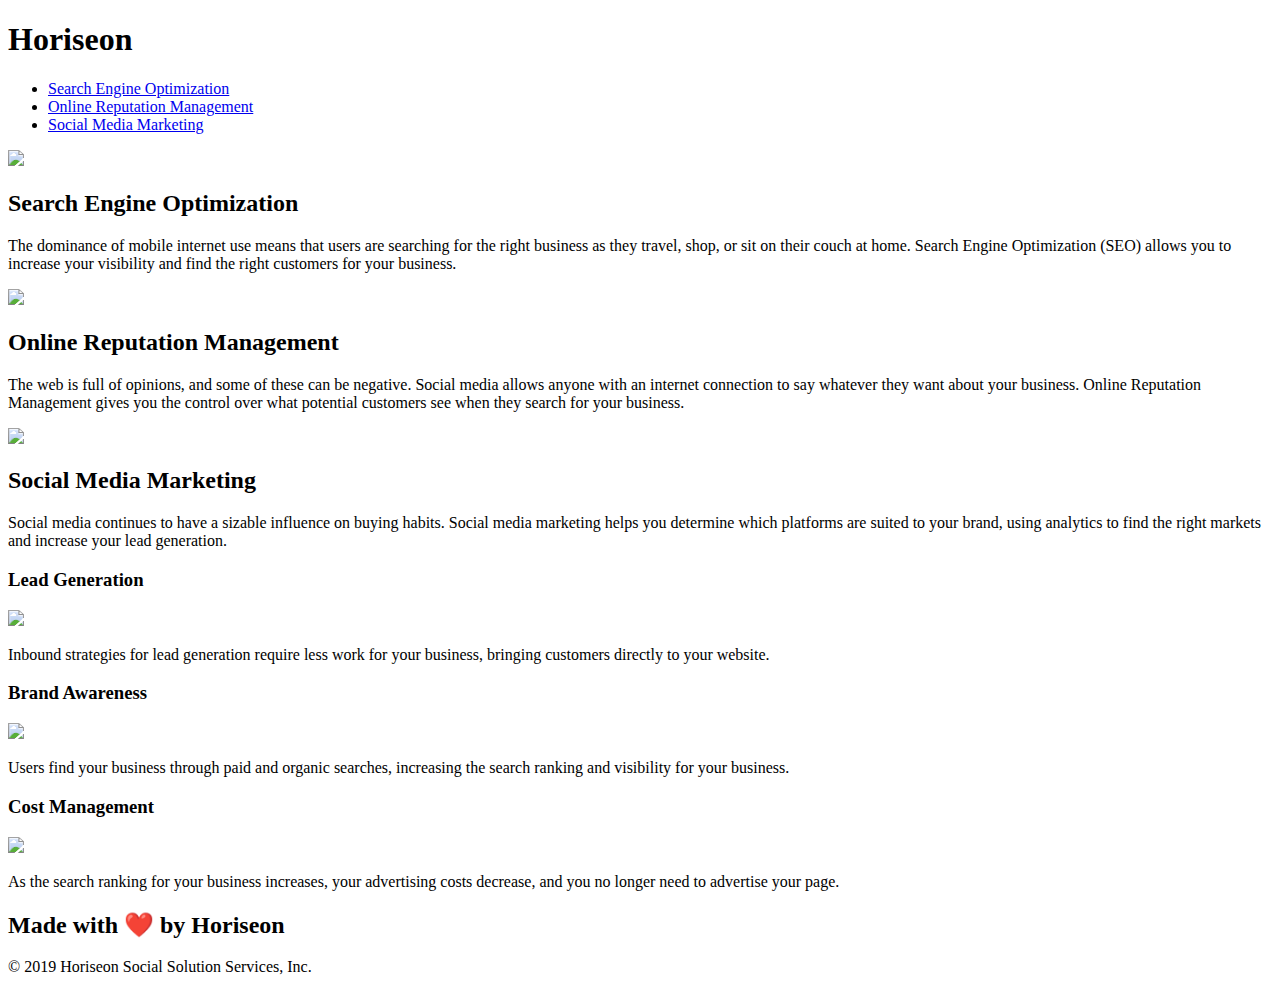
==== Develop/index.html @ 5cd1ea54 "Changed Title" ====
<!DOCTYPE html>
<html lang="en-us">

<head>
    <meta charset="UTF-8" />
    <link rel="stylesheet" href="./assets/css/style.css">
    <title>Horiseon</title>
</head>

<body>
    <div class="header">
        <h1>Hori<span class="seo">seo</span>n</h1>
        <div>
            <ul>
                <li>
                    <a href="#search-engine-optimization">Search Engine Optimization</a>
                </li>
                <li>
                    <a href="#online-reputation-management">Online Reputation Management</a>
                </li>
                <li>
                    <a href="#social-media-marketing">Social Media Marketing</a>
                </li>
            </ul>
        </div>
    </div>
    <div class="hero"></div>
    <div class="content">
        <div class="search-engine-optimization">
            <img src="./assets/images/search-engine-optimization.jpg" class="float-left" />
            <h2>Search Engine Optimization</h2>
            <p>
                The dominance of mobile internet use means that users are searching for the right business as they travel, shop, or sit on their couch at home. Search Engine Optimization (SEO) allows you to increase your visibility and find the right customers for your business.
            </p>
        </div>
        <div id="online-reputation-management" class="online-reputation-management">
            <img src="./assets/images/online-reputation-management.jpg" class="float-right" />
            <h2>Online Reputation Management</h2>
            <p>
                The web is full of opinions, and some of these can be negative. Social media allows anyone with an internet connection to say whatever they want about your business. Online Reputation Management gives you the control over what potential customers see when they search for your business.
            </p>
        </div>
        <div id="social-media-marketing" class="social-media-marketing">
            <img src="./assets/images/social-media-marketing.jpg" class="float-left" />
            <h2>Social Media Marketing</h2>
            <p>
                Social media continues to have a sizable influence on buying habits. Social media marketing helps you determine which platforms are suited to your brand, using analytics to find the right markets and increase your lead generation.
            </p>
        </div>
    </div>
    <div class="benefits">
        <div class="benefit-lead">
            <h3>Lead Generation</h3>
            <img src="./assets/images/lead-generation.png" />
            <p>
                Inbound strategies for lead generation require less work for your business, bringing customers directly to your website.
            </p>
        </div>
        <div class="benefit-brand">
            <h3>Brand Awareness</h3>
            <img src="./assets/images/brand-awareness.png" />
            <p>
                Users find your business through paid and organic searches, increasing the search ranking and visibility for your business.
            </p>
        </div>
        <div class="benefit-cost">
            <h3>Cost Management</h3>
            <img src="./assets/images/cost-management.png"></img>
            <p>
                As the search ranking for your business increases, your advertising costs decrease, and you no longer need to advertise your page.
            </p>
        </div>
    </div>
    <div class="footer">
        <h2>Made with ❤️️ by Horiseon</h2>
        <p>
            &copy; 2019 Horiseon Social Solution Services, Inc.
        </p>
    </div>
</body>

</html>
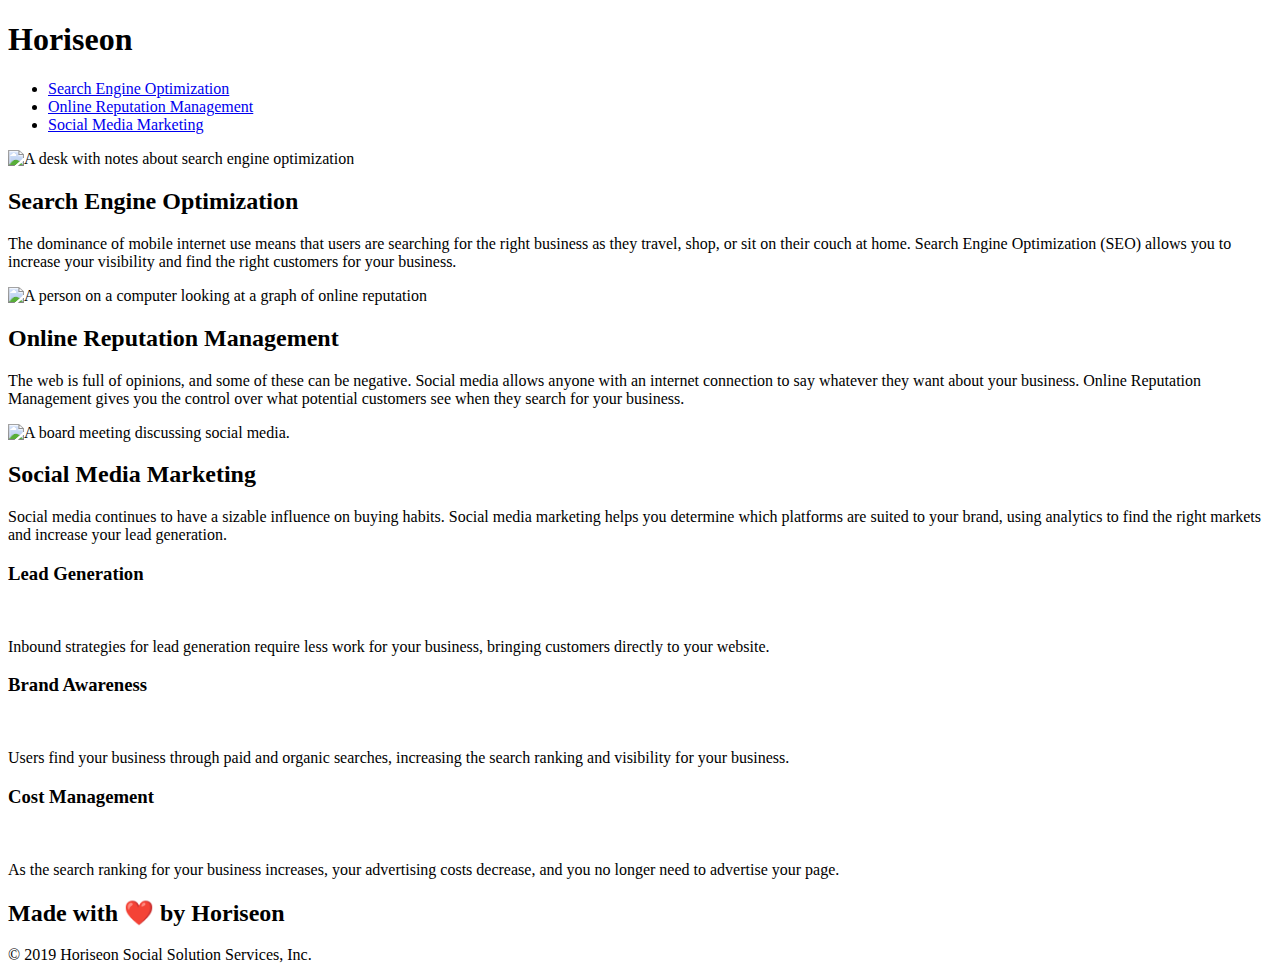
==== commit 996b2b0e: "Added Alt attributes" ====
--- a/Develop/index.html
+++ b/Develop/index.html
@@ -4,7 +4,7 @@
 <head>
     <meta charset="UTF-8" />
     <link rel="stylesheet" href="./assets/css/style.css">
-    <title>Horiseon</title>
+    <title>Horiseon SEO</title>
 </head>
 
 <body>
@@ -27,21 +27,21 @@
     <div class="hero"></div>
     <div class="content">
         <div class="search-engine-optimization">
-            <img src="./assets/images/search-engine-optimization.jpg" class="float-left" />
+            <img src="./assets/images/search-engine-optimization.jpg" alt="A desk with notes about search engine optimization" class="float-left" />
             <h2>Search Engine Optimization</h2>
             <p>
                 The dominance of mobile internet use means that users are searching for the right business as they travel, shop, or sit on their couch at home. Search Engine Optimization (SEO) allows you to increase your visibility and find the right customers for your business.
             </p>
         </div>
         <div id="online-reputation-management" class="online-reputation-management">
-            <img src="./assets/images/online-reputation-management.jpg" class="float-right" />
+            <img src="./assets/images/online-reputation-management.jpg" alt="A person on a computer looking at a graph of online reputation" class="float-right" />
             <h2>Online Reputation Management</h2>
             <p>
                 The web is full of opinions, and some of these can be negative. Social media allows anyone with an internet connection to say whatever they want about your business. Online Reputation Management gives you the control over what potential customers see when they search for your business.
             </p>
         </div>
         <div id="social-media-marketing" class="social-media-marketing">
-            <img src="./assets/images/social-media-marketing.jpg" class="float-left" />
+            <img src="./assets/images/social-media-marketing.jpg" alt="A board meeting discussing social media." class="float-left" />
             <h2>Social Media Marketing</h2>
             <p>
                 Social media continues to have a sizable influence on buying habits. Social media marketing helps you determine which platforms are suited to your brand, using analytics to find the right markets and increase your lead generation.
@@ -51,21 +51,21 @@
     <div class="benefits">
         <div class="benefit-lead">
             <h3>Lead Generation</h3>
-            <img src="./assets/images/lead-generation.png" />
+            <img src="./assets/images/lead-generation.png" alt="" />
             <p>
                 Inbound strategies for lead generation require less work for your business, bringing customers directly to your website.
             </p>
         </div>
         <div class="benefit-brand">
             <h3>Brand Awareness</h3>
-            <img src="./assets/images/brand-awareness.png" />
+            <img src="./assets/images/brand-awareness.png" alt="" />
             <p>
                 Users find your business through paid and organic searches, increasing the search ranking and visibility for your business.
             </p>
         </div>
         <div class="benefit-cost">
             <h3>Cost Management</h3>
-            <img src="./assets/images/cost-management.png"></img>
+            <img src="./assets/images/cost-management.png" alt=""></img>
             <p>
                 As the search ranking for your business increases, your advertising costs decrease, and you no longer need to advertise your page.
             </p>
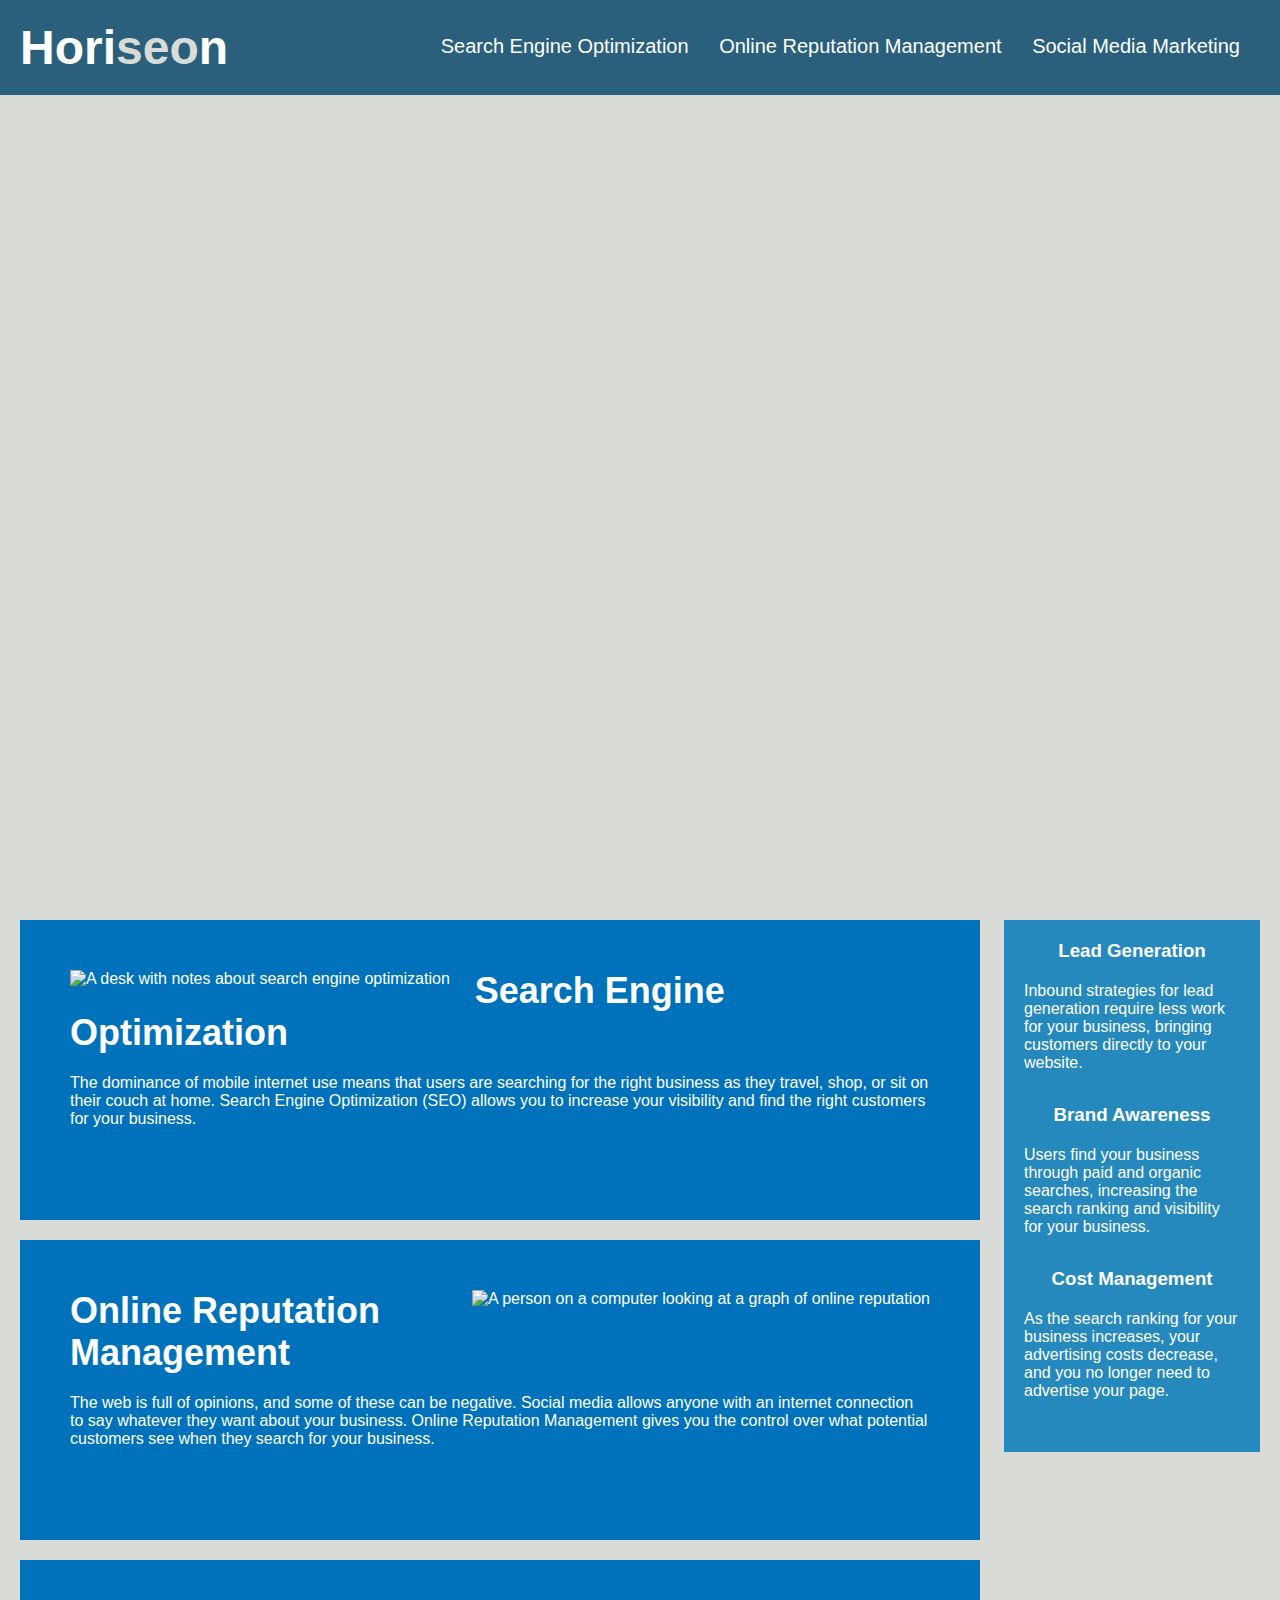
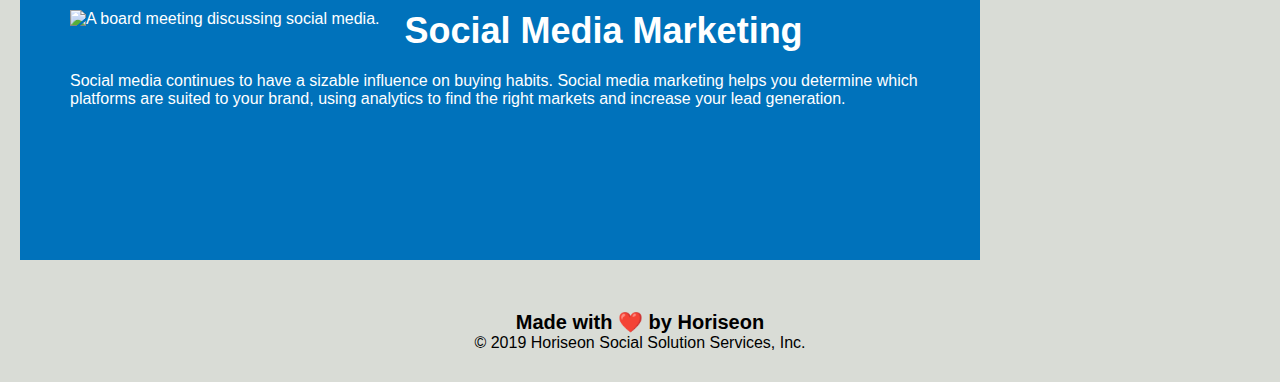
==== commit d9edb443: "Fixed heading attributes" ====
--- a/Develop/index.html
+++ b/Develop/index.html
@@ -26,7 +26,7 @@
     </div>
     <div class="hero"></div>
     <div class="content">
-        <div class="search-engine-optimization">
+        <div id="search-engine-optimization" class="search-engine-optimization">
             <img src="./assets/images/search-engine-optimization.jpg" alt="A desk with notes about search engine optimization" class="float-left" />
             <h2>Search Engine Optimization</h2>
             <p>
@@ -72,7 +72,7 @@
         </div>
     </div>
     <div class="footer">
-        <h2>Made with ❤️️ by Horiseon</h2>
+        <h4>Made with ❤️️ by Horiseon</h4>
         <p>
             &copy; 2019 Horiseon Social Solution Services, Inc.
         </p>
--- a/Develop/assets/css/style.css
+++ b/Develop/assets/css/style.css
@@ -0,0 +1,200 @@
+* {
+    box-sizing: border-box;
+    padding: 0;
+    margin: 0;
+}
+
+body {
+    background-color: #d9dcd6;
+}
+
+.header {
+    padding: 20px;
+    font-family: 'Trebuchet MS', 'Lucida Sans Unicode', 'Lucida Grande', 'Lucida Sans', Arial, sans-serif;
+    background-color: #2a607c;
+    color: #ffffff;
+}
+
+.header h1 {
+    display: inline-block;
+    font-size: 48px;
+}
+
+.header h1 .seo {
+    color: #d9dcd6;
+}
+
+.header div {
+    padding-top: 15px;
+    margin-right: 20px;
+    float: right;
+    font-family: 'Gill Sans', 'Gill Sans MT', Calibri, 'Trebuchet MS', sans-serif;
+    font-size: 20px;
+}
+
+.header div ul {
+    list-style-type: none;
+}
+
+.header div ul li {
+    display: inline-block;
+    margin-left: 25px;
+}
+
+a {
+    color: #ffffff;
+    text-decoration: none;
+}
+
+p {
+    font-size: 16px;
+}
+
+.hero {
+    height: 800px;
+    width: 100%;
+    margin-bottom: 25px;
+    background-image: url("../images/digital-marketing-meeting.jpg");
+    background-size: cover;
+    background-position: center;
+}
+
+.float-left {
+    float: left;
+    margin-right: 25px;
+}
+
+.float-right {
+    float: right;
+    margin-left: 25px;
+}
+
+.content {
+    width: 75%;
+    display: inline-block;
+    margin-left: 20px;
+}
+
+.benefits {
+    margin-right: 20px;
+    padding: 20px;
+    clear: both;
+    float: right;
+    width: 20%;
+    height: 100%;
+    font-family: 'Gill Sans', 'Gill Sans MT', Calibri, 'Trebuchet MS', sans-serif;
+    background-color: #2589bd;
+}
+
+.benefit-lead {
+    margin-bottom: 32px;
+    color: #ffffff;
+}
+
+.benefit-brand {
+    margin-bottom: 32px;
+    color: #ffffff;
+}
+
+.benefit-cost {
+    margin-bottom: 32px;
+    color: #ffffff;
+}
+
+.benefit-lead h3 {
+    margin-bottom: 10px;
+    text-align: center;
+}
+
+.benefit-brand h3 {
+    margin-bottom: 10px;
+    text-align: center;
+}
+
+.benefit-cost h3 {
+    margin-bottom: 10px;
+    text-align: center;
+}
+
+.benefit-lead img {
+    display: block;
+    margin: 10px auto;
+    max-width: 150px;
+}
+
+.benefit-brand img {
+    display: block;
+    margin: 10px auto;
+    max-width: 150px;
+}
+
+.benefit-cost img {
+    display: block;
+    margin: 10px auto;
+    max-width: 150px;
+}
+
+.search-engine-optimization {
+    margin-bottom: 20px;
+    padding: 50px;
+    height: 300px;
+    font-family: 'Gill Sans', 'Gill Sans MT', Calibri, 'Trebuchet MS', sans-serif;
+    background-color: #0072bb;
+    color: #ffffff;
+}
+
+.online-reputation-management {
+    margin-bottom: 20px;
+    padding: 50px;
+    height: 300px;
+    font-family: 'Gill Sans', 'Gill Sans MT', Calibri, 'Trebuchet MS', sans-serif;
+    background-color: #0072bb;
+    color: #ffffff;
+}
+
+.social-media-marketing {
+    margin-bottom: 20px;
+    padding: 50px;
+    height: 300px;
+    font-family: 'Gill Sans', 'Gill Sans MT', Calibri, 'Trebuchet MS', sans-serif;
+    background-color: #0072bb;
+    color: #ffffff;
+}
+
+.search-engine-optimization img {
+    max-height: 200px;
+}
+
+.online-reputation-management img {
+    max-height: 200px;
+}
+
+.social-media-marketing img {
+    max-height: 200px;
+}
+
+.search-engine-optimization h2 {
+    margin-bottom: 20px;
+    font-size: 36px;
+}
+
+.online-reputation-management h2 {
+    margin-bottom: 20px;
+    font-size: 36px;
+}
+
+.social-media-marketing h2 {
+    margin-bottom: 20px;
+    font-size: 36px;
+}
+
+.footer {
+    padding: 30px;
+    clear: both;
+    font-family: 'Trebuchet MS', 'Lucida Sans Unicode', 'Lucida Grande', 'Lucida Sans', Arial, sans-serif;
+    text-align: center;
+}
+
+.footer h4 {
+    font-size: 20px;
+}
